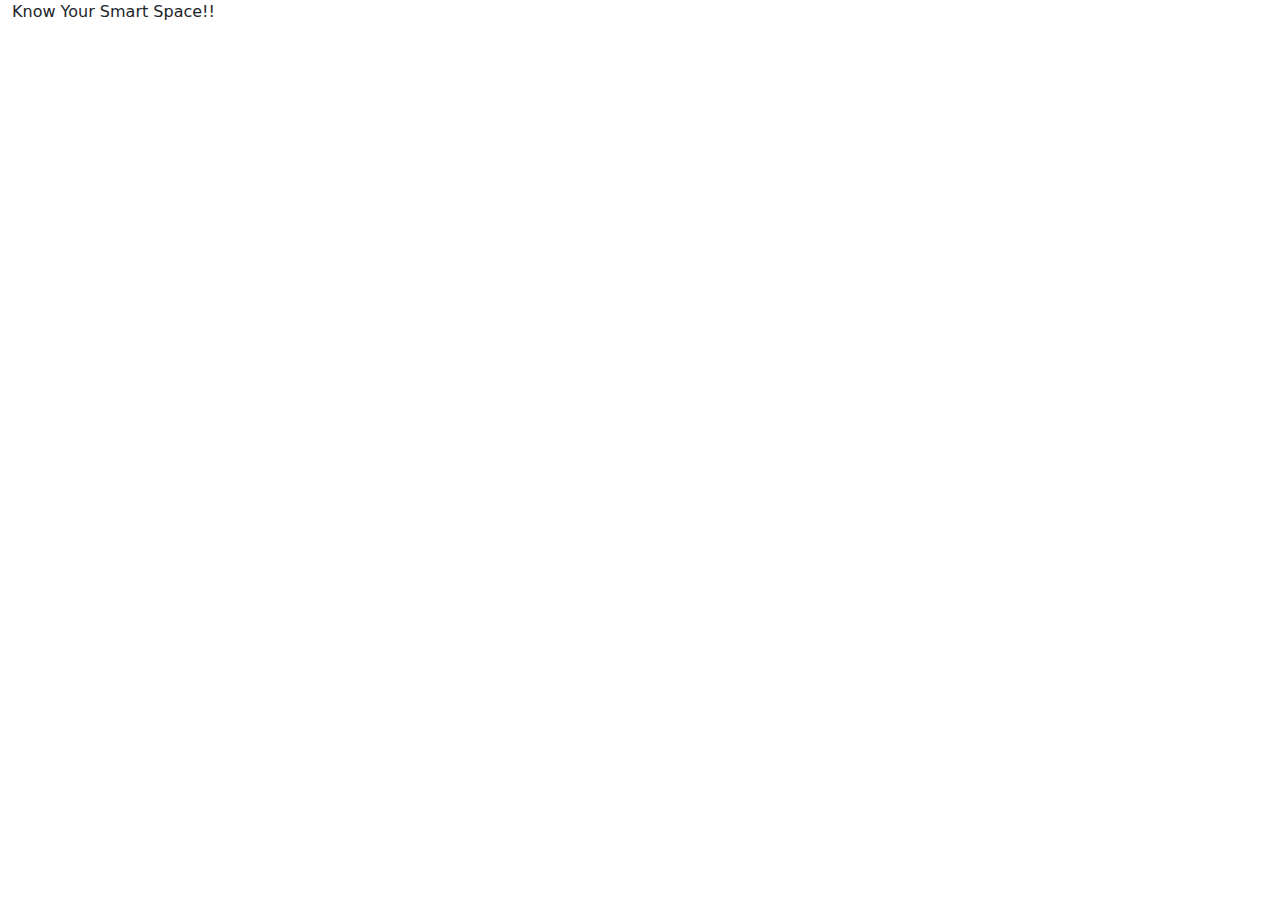
==== public/dummy.html @ 649b3a2c "Skeleton of Webpages done only need to add JSON and new HTML Files for complete working" ====
<!DOCTYPE html>
<html>
  <head>
    <meta charset="utf-8">
    <meta name="viewport" content="width=device-width, initial-scale=1">
    <title>Smart Space Web App</title>

    <!-- update the version number as needed -->
    <script defer src="/__/firebase/10.9.0/firebase-app-compat.js"></script>
    <!-- include only the Firebase features as you need -->
    <!-- <script defer src="/__/firebase/10.9.0/firebase-auth-compat.js"></script>
    <script defer src="/__/firebase/10.9.0/firebase-database-compat.js"></script>
    <script defer src="/__/firebase/10.9.0/firebase-firestore-compat.js"></script>
    <script defer src="/__/firebase/10.9.0/firebase-functions-compat.js"></script>
    <script defer src="/__/firebase/10.9.0/firebase-messaging-compat.js"></script>
    <script defer src="/__/firebase/10.9.0/firebase-storage-compat.js"></script>
    <script defer src="/__/firebase/10.9.0/firebase-analytics-compat.js"></script>
    <script defer src="/__/firebase/10.9.0/firebase-remote-config-compat.js"></script>
    <script defer src="/__/firebase/10.9.0/firebase-performance-compat.js"></script> -->
    <!-- 
      initialize the SDK after all desired features are loaded, set useEmulator to false
      to avoid connecting the SDK to running emulators.
    -->


    <!-- Link Font -->
    <link rel="preconnect" href="https://fonts.googleapis.com">
    <link rel="preconnect" href="https://fonts.gstatic.com" crossorigin>
    <link href="https://fonts.googleapis.com/css2?family=Poppins:ital,wght@0,100;0,200;0,300;0,400;0,500;0,600;0,700;0,800;0,900;1,100;1,200;1,300;1,400;1,500;1,600;1,700;1,800;1,900&display=swap" rel="stylesheet">

    <!-- Add Bootstrap -->
    <script defer src="/__/firebase/init.js?useEmulator=true"></script>

    <link href="https://cdn.jsdelivr.net/npm/bootstrap@5.3.3/dist/css/bootstrap.min.css" rel="stylesheet" integrity="sha384-QWTKZyjpPEjISv5WaRU9OFeRpok6YctnYmDr5pNlyT2bRjXh0JMhjY6hW+ALEwIH" crossorigin="anonymous">
    <script src="https://cdn.jsdelivr.net/npm/bootstrap@5.3.3/dist/js/bootstrap.bundle.min.js" integrity="sha384-YvpcrYf0tY3lHB60NNkmXc5s9fDVZLESaAA55NDzOxhy9GkcIdslK1eN7N6jIeHz" crossorigin="anonymous"></script>
    <script src="https://cdn.jsdelivr.net/npm/@popperjs/core@2.11.8/dist/umd/popper.min.js" integrity="sha384-I7E8VVD/ismYTF4hNIPjVp/Zjvgyol6VFvRkX/vR+Vc4jQkC+hVqc2pM8ODewa9r" crossorigin="anonymous"></script>

    <script fileName = "/data/dummyData.json" src="scripts/skeleton.js"></script>

    <!-- Link CSS File -->
    <link rel="stylesheet" href="/cssStyle/style.css">
    <link rel="stylesheet" href="https://fonts.googleapis.com/css2?family=Material+Symbols+Outlined:opsz,wght,FILL,GRAD@20..48,100..700,0..1,-50..200" />


  </head>
  <body>
    <div class="container-fluid" id="mainContainer">
        <div class="row row-title"><p>Know Your Smart Space!!</p></div>
    </div>

  </body>
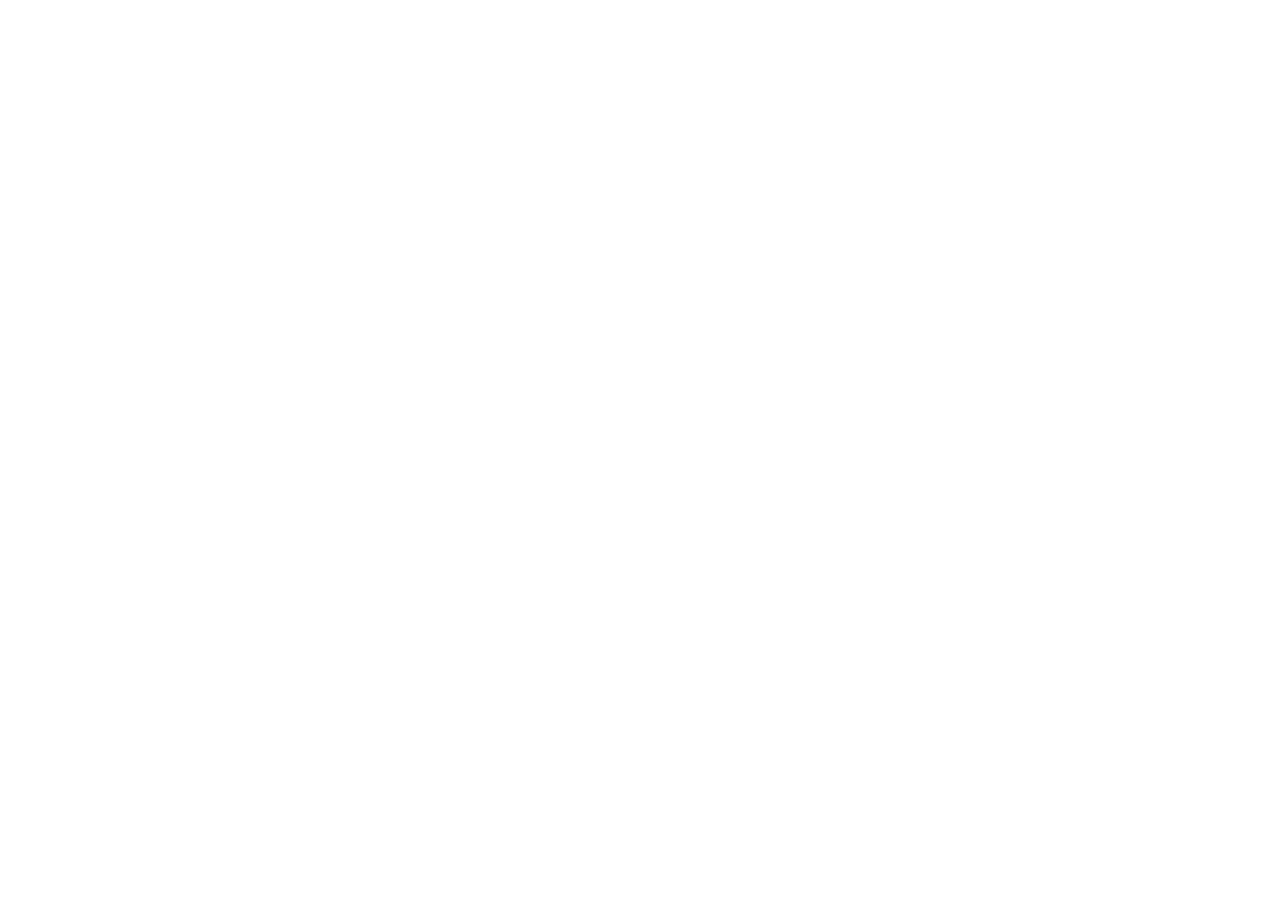
==== commit bdddb171: "Updated with new comments" ====
--- a/public/dummy.html
+++ b/public/dummy.html
@@ -45,7 +45,7 @@
   </head>
   <body>
     <div class="container-fluid" id="mainContainer">
-        <div class="row row-title"><p>Know Your Smart Space!!</p></div>
+        <!-- <div class="row row-title"><p>Know Your Smart Space!!</p></div> -->
     </div>
 
   </body>